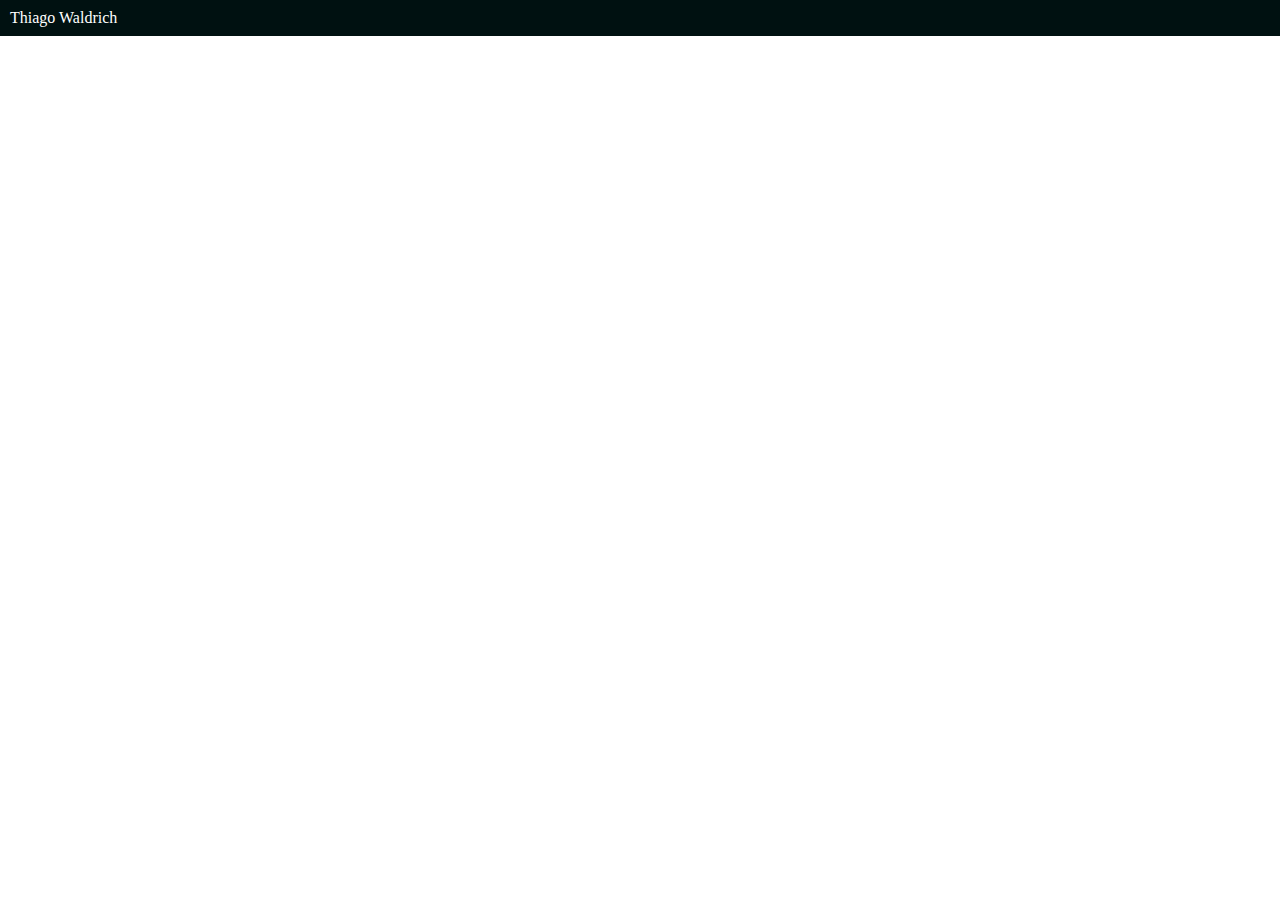
==== frontend/index.html @ 5bb00eeb "Organização de Arquivos e adição do Reset.css" ====
<!DOCTYPE html>
<html lang="pt-br">
<head>
    <meta charset="UTF-8">
    <meta http-equiv="X-UA-Compatible" content="IE=edge">
    <meta name="viewport" content="width=device-width, initial-scale=1.0">
    <title>Portfólio| Thiago Waldrich</title>
    <link rel="stylesheet" href="style.css">
    <link rel="stylesheet" href="reset.css">
</head>
<body>
    <nav class="main-navbar"><p class="name">Thiago Waldrich</p></nav>
</body>
</html>
---- frontend/style.css ----
.main-navbar{
    background: #001111;
    padding:10px;
}
.name{
    color:white;
}
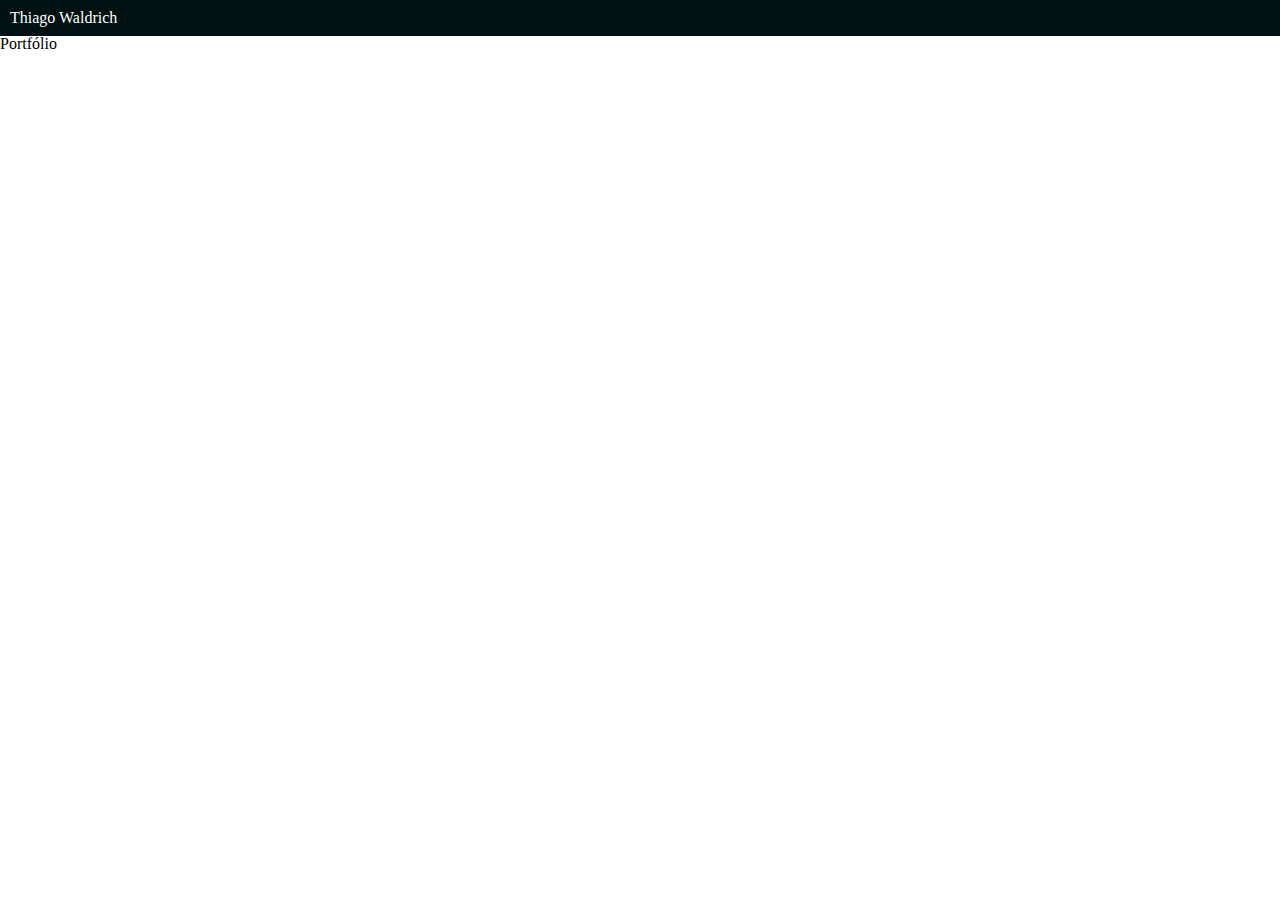
==== commit 0f156f6c: "Edição html" ====
--- a/frontend/index.html
+++ b/frontend/index.html
@@ -10,5 +10,6 @@
 </head>
 <body>
     <nav class="main-navbar"><p class="name">Thiago Waldrich</p></nav>
+    <article><p>Portfólio</p></article>
 </body>
 </html>